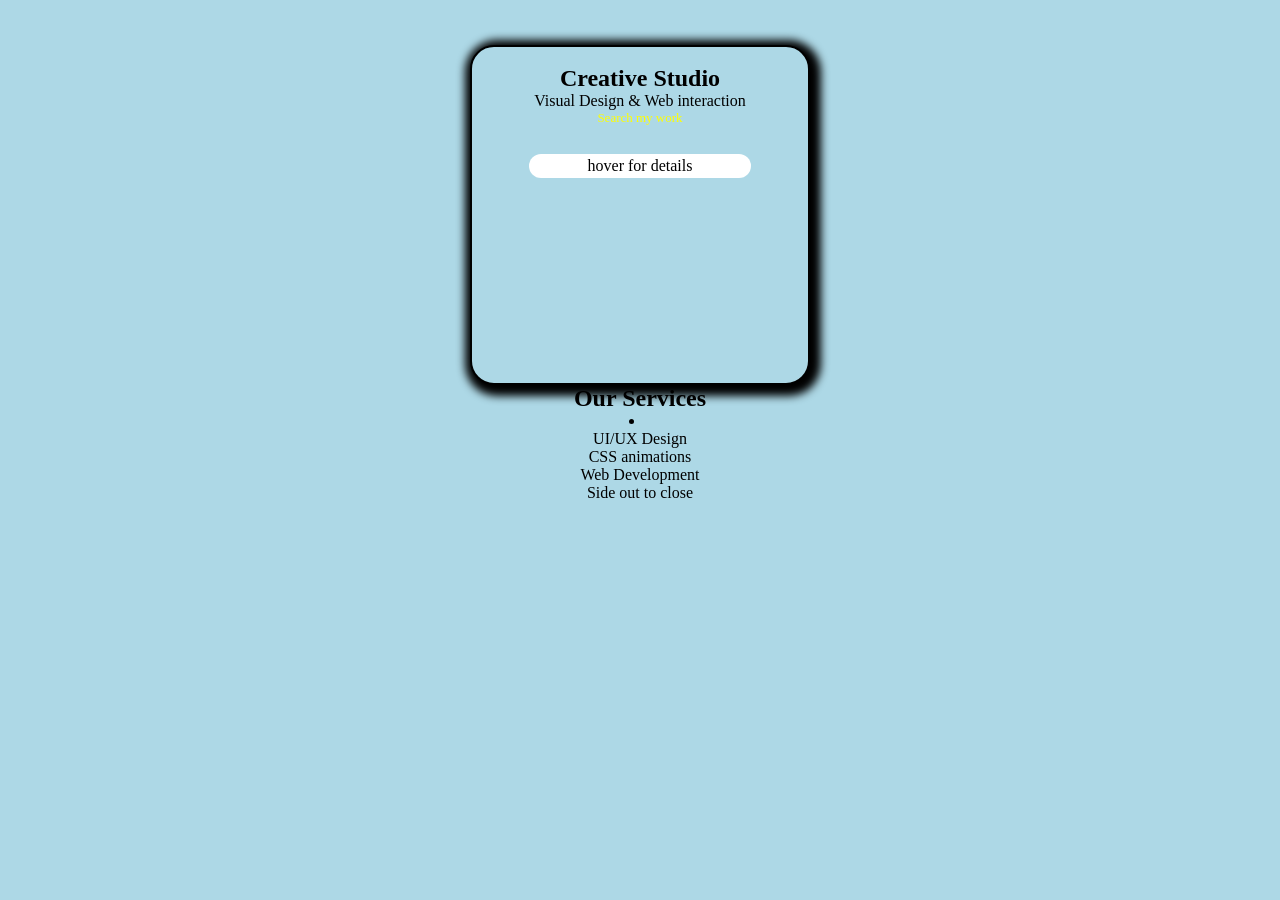
==== amaliy.html @ d271dede "siiiiiuuuuuuuuuuuuuu" ====
<!DOCTYPE html>
<html lang="en">
<head>
    <meta charset="UTF-8">
    <meta name="viewport" content="width=device-width, initial-scale=1.0">
    <title>Document</title>
    <link rel="stylesheet" href="style.css">
</head>
<body>
    <div class="katta">
        <img src=" images.jpg" alt="">
        <h2>Creative Studio</h2>
        <p>Visual Design & Web interaction</p>
        <p class="S">Search my work</p>
        <div class="hover">hover for details</div>
        </div>
        <div class="kichik">
            <h2>Our Services</h2>
            <li>
                <p>UI/UX Design</p>
                <p>CSS animations</p>
                <p>Web Development</p>
            </li>
            <p>Side out to close</p>
        </div>
</body>
</html>
---- style.css ----
*{
    margin: 0;
    padding: 0;
    box-sizing: border-box;
    text-align: center;
}
body{
    background-color: lightblue;
}
.katta{
    background-color: lightblue;
    border-radius: 24px; 
    width: 340px;
    height: 340px;
    margin: 0 auto;
    margin-top: 45px;
    border: 2px solid black;
    box-shadow: 3px 3px  8px 8px;
}
.S{
    color: yellow;
    font-size: 13px;
    text-align: center;
    
}
.hover{
    background-color: white;
    padding: 3px;
    border-radius: 13px;
    text-decoration: none;
    width: 222px;
    margin: 0 auto;
    margin-top: 28px;

}
p{
    
}
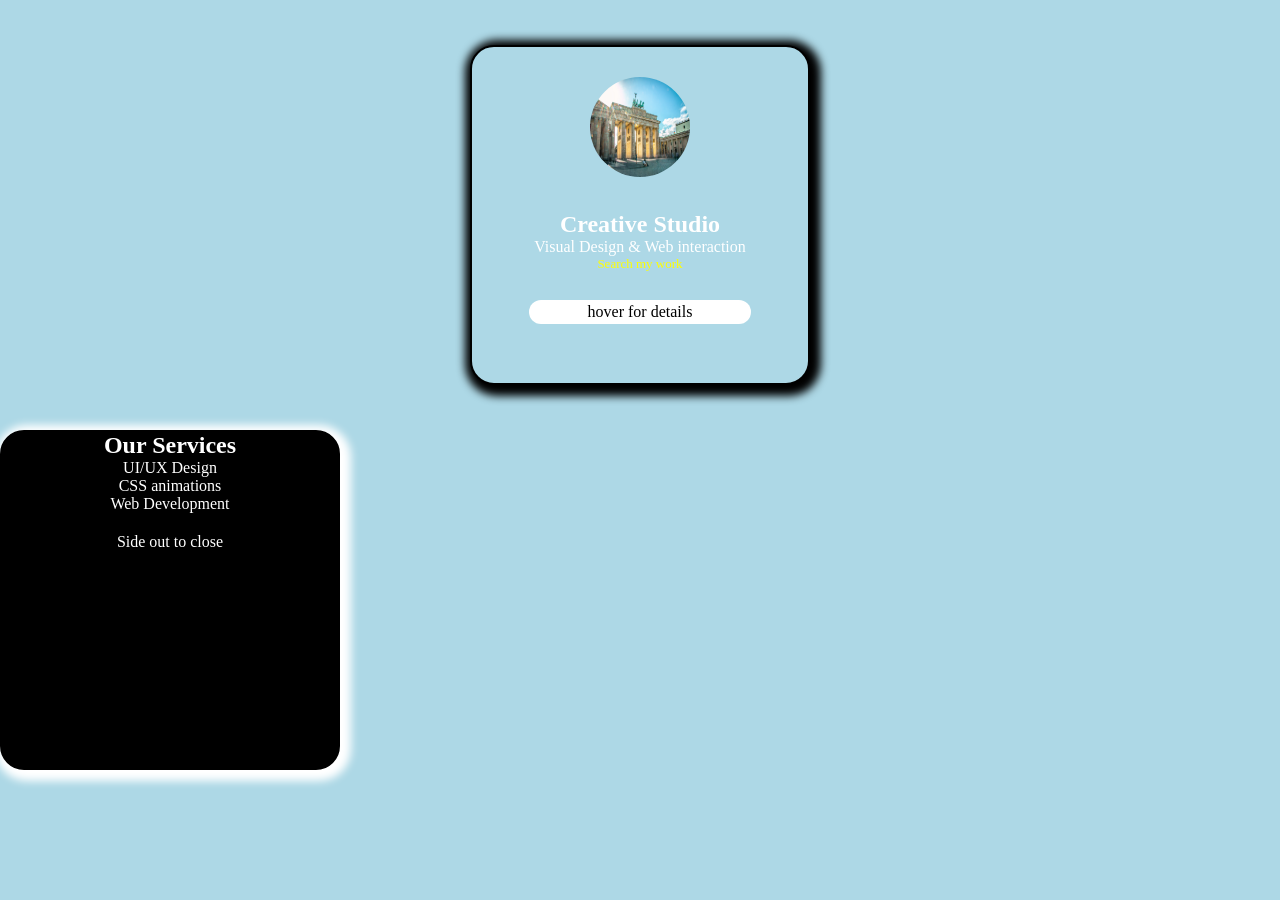
==== commit 3ef16595: "siiiiiuuuuuuuuuuuuuu" ====
--- a/amaliy.html
+++ b/amaliy.html
@@ -1,27 +1,30 @@
 <!DOCTYPE html>
 <html lang="en">
+
 <head>
     <meta charset="UTF-8">
     <meta name="viewport" content="width=device-width, initial-scale=1.0">
     <title>Document</title>
     <link rel="stylesheet" href="style.css">
 </head>
+
 <body>
+    <div id="card">    
     <div class="katta">
-        <img src=" images.jpg" alt="">
+        <img src="burger.jpg" alt="">
         <h2>Creative Studio</h2>
         <p>Visual Design & Web interaction</p>
         <p class="S">Search my work</p>
         <div class="hover">hover for details</div>
-        </div>
-        <div class="kichik">
-            <h2>Our Services</h2>
-            <li>
-                <p>UI/UX Design</p>
-                <p>CSS animations</p>
-                <p>Web Development</p>
-            </li>
-            <p>Side out to close</p>
-        </div>
+    </div>
+    <div class="kichik">
+        <h2>Our Services</h2>
+            <p>UI/UX Design</p>
+            <p>CSS animations</p>
+            <p>Web Development</p>
+        <p class="side">Side out to close</p>
+    </div>
+    </div>
 </body>
+
 </html>
--- a/style.css
+++ b/style.css
@@ -3,6 +3,12 @@
     padding: 0;
     box-sizing: border-box;
     text-align: center;
+}
+img{
+    width: 100px;
+    height: 100px;
+    border-radius: 50% ;
+    margin: 30px;
 }
 body{
     background-color: lightblue;
@@ -16,6 +22,8 @@
     margin-top: 45px;
     border: 2px solid black;
     box-shadow: 3px 3px  8px 8px;
+    position: relative;
+    
 }
 .S{
     color: yellow;
@@ -33,6 +41,24 @@
     margin-top: 28px;
 
 }
-p{
-    
+p {
+    color: white;
 }
+h2{
+    color: white;
+}
+.kichik{
+    background-color: black;
+     margin: 0 auto;
+    margin-top: 45px;
+    border: 2px solid black;
+    box-shadow: 3px 3px  8px 8px white;
+    width: 340px;
+    height: 340px;
+    border-radius: 24px; 
+    position: absolute;
+    translate: ;
+}
+.side{
+    margin-top: 20px;
+}
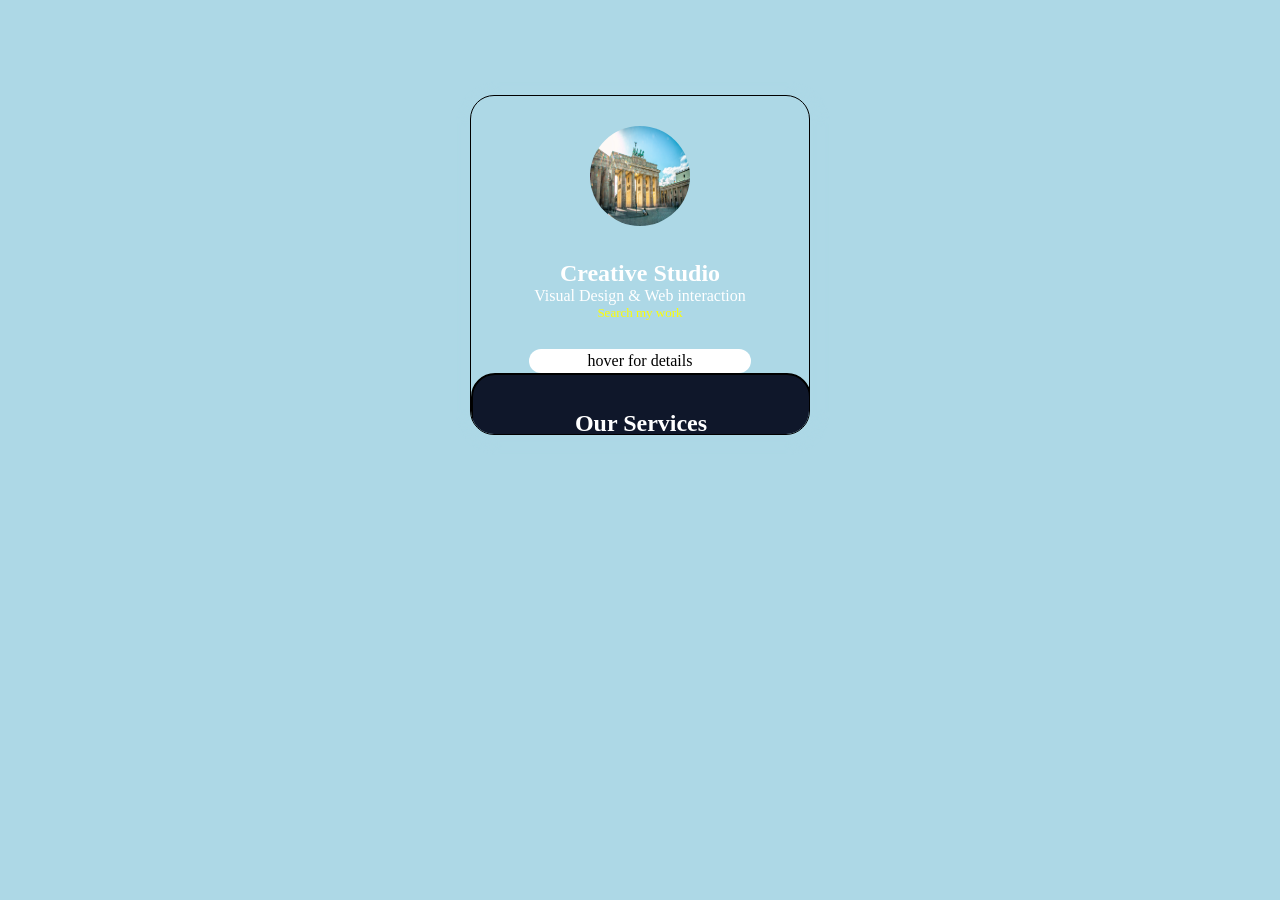
==== commit 167a58da: "siiiiiuuuuuuuuuuuuuu" ====
--- a/amaliy.html
+++ b/amaliy.html
@@ -16,15 +16,16 @@
         <p>Visual Design & Web interaction</p>
         <p class="S">Search my work</p>
         <div class="hover">hover for details</div>
-    </div>
-    <div class="kichik">
-        <h2>Our Services</h2>
+            <div class="kichik">
+        <h2 class="h">Our Services</h2>
             <p>UI/UX Design</p>
             <p>CSS animations</p>
             <p>Web Development</p>
         <p class="side">Side out to close</p>
     </div>
     </div>
+
+    </div>
 </body>
 
 </html>
--- a/style.css
+++ b/style.css
@@ -14,16 +14,22 @@
     background-color: lightblue;
 }
 .katta{
-    background-color: lightblue;
-    border-radius: 24px; 
+
+background-color: lightblue;
     width: 340px;
     height: 340px;
-    margin: 0 auto;
-    margin-top: 45px;
-    border: 2px solid black;
-    box-shadow: 3px 3px  8px 8px;
-    position: relative;
-    
+        border-radius: 24px;
+        margin: 0 auto;
+        border: 1px solid black;
+        margin-top: 95px;
+        overflow: hidden;
+        position:relative;
+        box-shadow: 3px 3px 8px 8px lightblue;
+        z-index: 1;
+}
+.card {
+    overflow: hidden;
+
 }
 .S{
     color: yellow;
@@ -48,16 +54,24 @@
     color: white;
 }
 .kichik{
-    background-color: black;
+    background-color:#0f172a;
      margin: 0 auto;
-    margin-top: 45px;
+         border-radius: 24px;  
     border: 2px solid black;
-    box-shadow: 3px 3px  8px 8px white;
     width: 340px;
     height: 340px;
     border-radius: 24px; 
     position: absolute;
-    translate: ;
+
+
+}
+.h{
+    margin-top: 35px;
+}
+.kichik:hover{
+    top: 40px;
+    z-index: 2;
+    transition: 2s ease-in-out;
 }
 .side{
     margin-top: 20px;
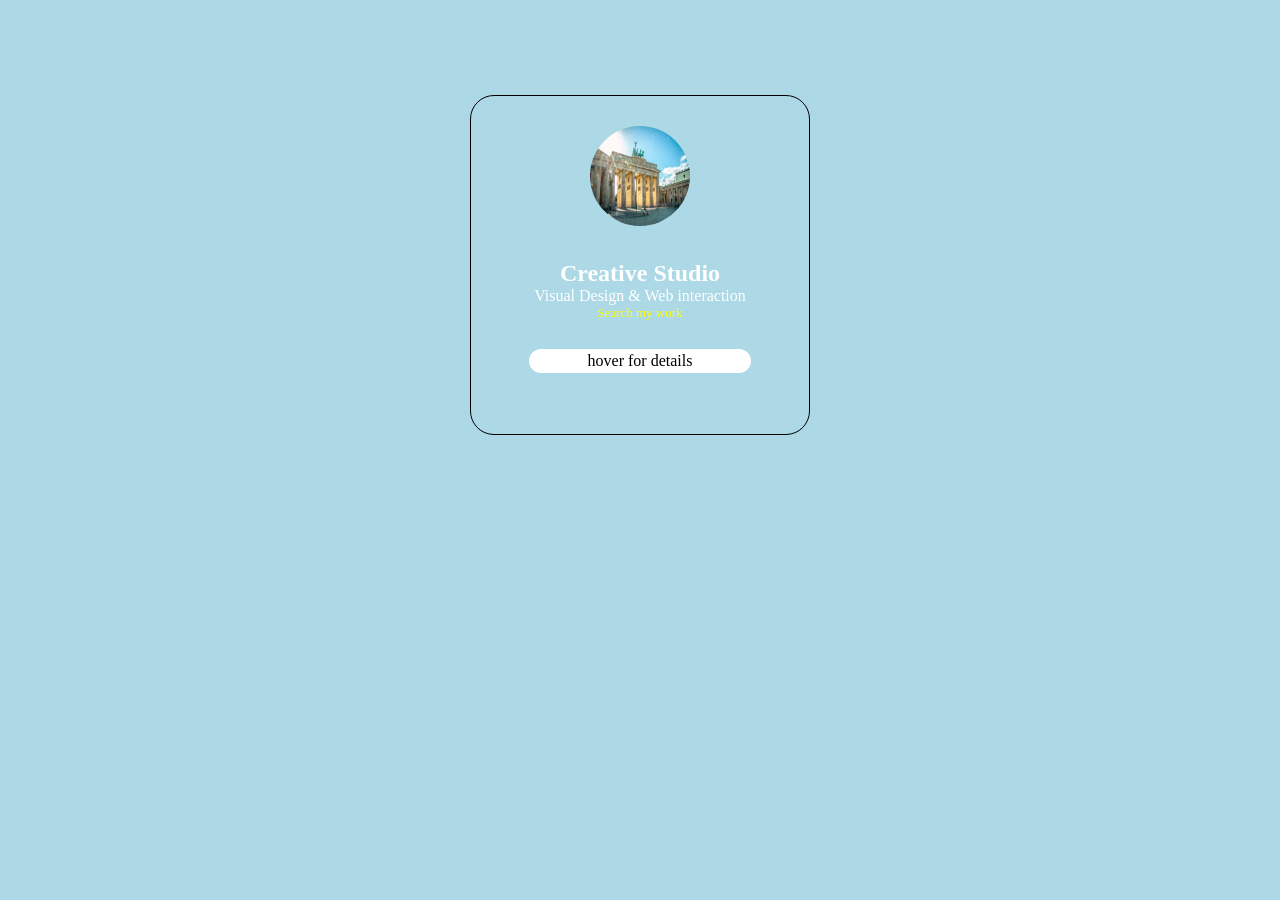
==== commit f764e7d5: "siiiiiuuuuuuuuuuuuuu" ====
--- a/amaliy.html
+++ b/amaliy.html
@@ -4,7 +4,7 @@
 <head>
     <meta charset="UTF-8">
     <meta name="viewport" content="width=device-width, initial-scale=1.0">
-    <title>Document</title>
+    <title>Amal</title>
     <link rel="stylesheet" href="style.css">
 </head>
 
--- a/style.css
+++ b/style.css
@@ -15,9 +15,9 @@
 }
 .katta{
 
-background-color: lightblue;
-    width: 340px;
-    height: 340px;
+        background-color: lightblue;
+        width: 340px;
+        height: 340px;
         border-radius: 24px;
         margin: 0 auto;
         border: 1px solid black;
@@ -26,6 +26,7 @@
         position:relative;
         box-shadow: 3px 3px 8px 8px lightblue;
         z-index: 1;
+
 }
 .card {
     overflow: hidden;
@@ -53,25 +54,30 @@
 h2{
     color: white;
 }
-.kichik{
+.kichik {
     background-color:#0f172a;
-     margin: 0 auto;
-         border-radius: 24px;  
-    border: 2px solid black;
     width: 340px;
     height: 340px;
-    border-radius: 24px; 
     position: absolute;
 
+    top: 100%;   
+    left: 0;
 
+    transition: 0.5s ease;
 }
+
+
+.katta:hover .kichik {
+    top: 0;   
+}
+
 .h{
     margin-top: 35px;
 }
 .kichik:hover{
-    top: 40px;
-    z-index: 2;
-    transition: 2s ease-in-out;
+
+    top: 300px;
+
 }
 .side{
     margin-top: 20px;
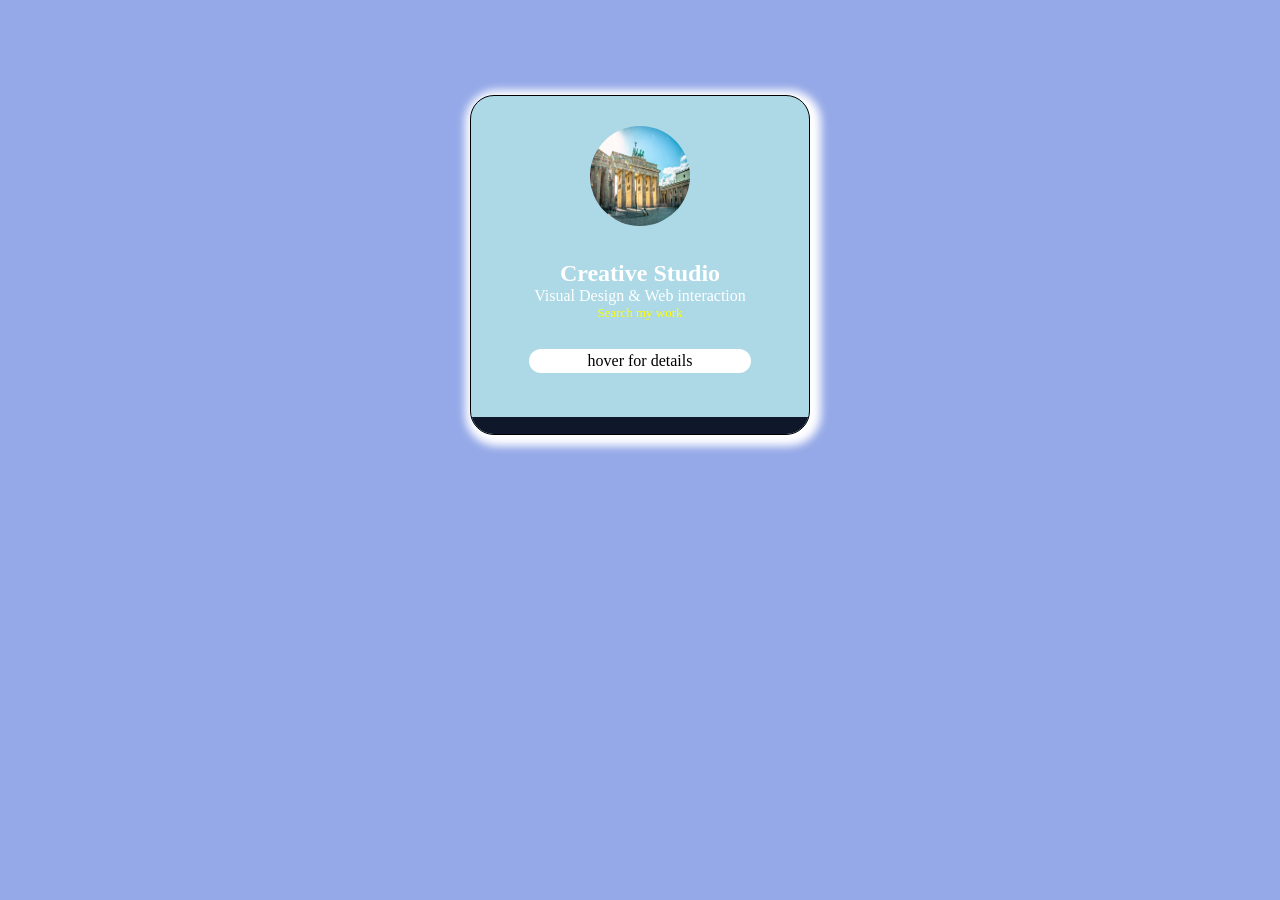
==== commit deda2e70: "update" ====
--- a/amaliy.html
+++ b/amaliy.html
@@ -24,8 +24,6 @@
         <p class="side">Side out to close</p>
     </div>
     </div>
-
     </div>
 </body>
-
 </html>
--- a/style.css
+++ b/style.css
@@ -11,7 +11,7 @@
     margin: 30px;
 }
 body{
-    background-color: lightblue;
+    background-color: rgb(149, 169, 232);
 }
 .katta{
 
@@ -24,7 +24,7 @@
         margin-top: 95px;
         overflow: hidden;
         position:relative;
-        box-shadow: 3px 3px 8px 8px lightblue;
+        box-shadow: 3px 3px 8px 8px white;
         z-index: 1;
 
 }
@@ -60,8 +60,8 @@
     height: 340px;
     position: absolute;
 
-    top: 100%;   
-    left: 0;
+    top: 95%;   
+ 
 
     transition: 0.5s ease;
 }
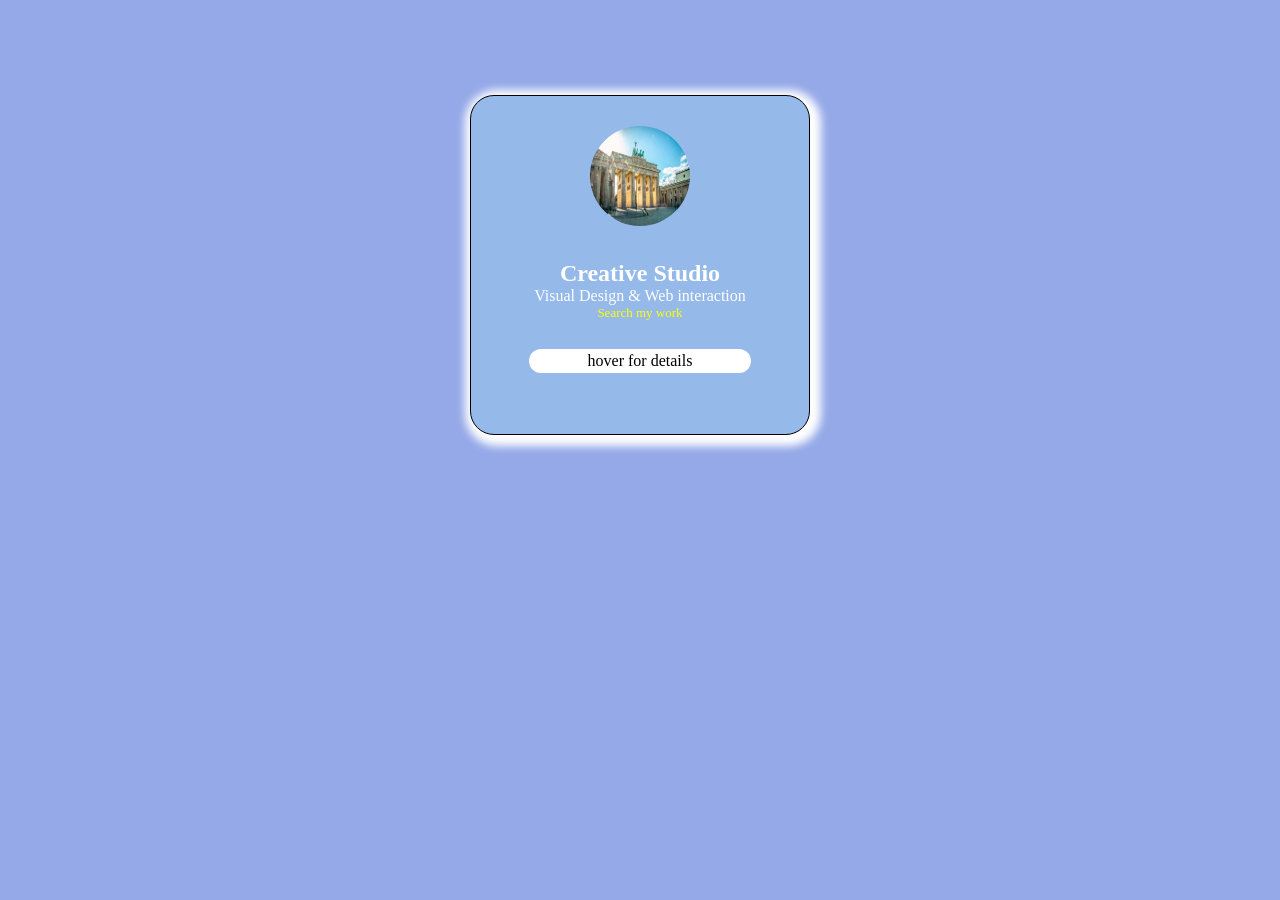
==== commit 4b51fa0f: "update" ====
--- a/amaliy.html
+++ b/amaliy.html
@@ -1,6 +1,5 @@
 <!DOCTYPE html>
 <html lang="en">
-
 <head>
     <meta charset="UTF-8">
     <meta name="viewport" content="width=device-width, initial-scale=1.0">
--- a/style.css
+++ b/style.css
@@ -15,7 +15,7 @@
 }
 .katta{
 
-        background-color: lightblue;
+        background-color: rgb(149, 185, 232);
         width: 340px;
         height: 340px;
         border-radius: 24px;
@@ -36,7 +36,6 @@
     color: yellow;
     font-size: 13px;
     text-align: center;
-    
 }
 .hover{
     background-color: white;
@@ -54,18 +53,16 @@
 h2{
     color: white;
 }
+
 .kichik {
+    position: absolute;
+    top: 100%;
+    left: 0;
+    width: 100%;
+    height: 100%;
     background-color:#0f172a;
-    width: 340px;
-    height: 340px;
-    position: absolute;
-
-    top: 95%;   
- 
-
     transition: 0.5s ease;
 }
-
 
 .katta:hover .kichik {
     top: 0;   
